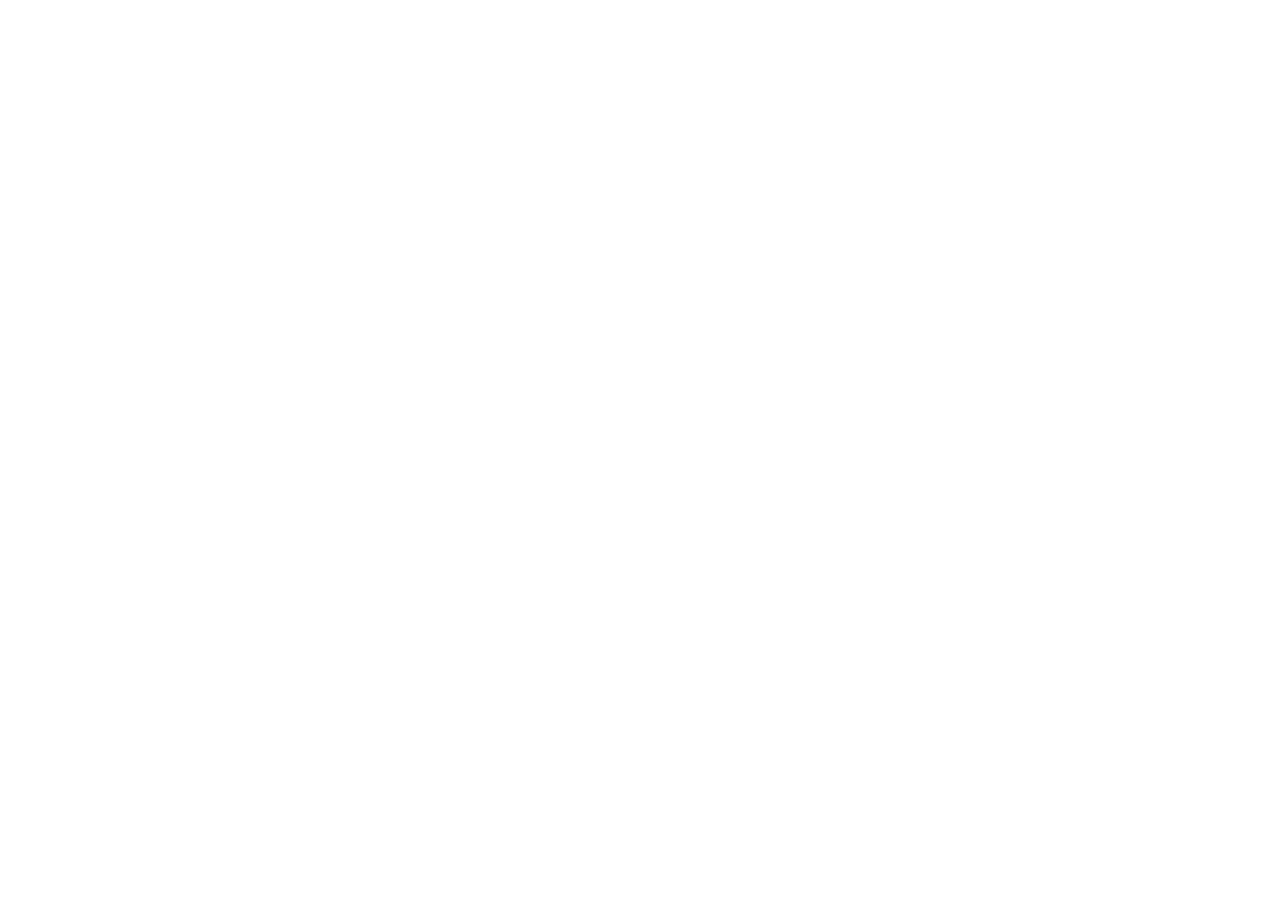
==== grocerylist/index.html @ 768cca59 "add new proj, create files" ====
<!DOCTYPE html>
<html lang="en">
<head>
    <meta charset='utf-8'>
    <meta http-equiv='X-UA-Compatible' content='IE=edge'>
    <title>Grocery List</title>
    <meta name='viewport' content='width=device-width, initial-scale=1'>
    <link rel='stylesheet' type='text/css' media='screen' href='styles.css'>
    <script src='main.js'></script>
</head>
<body>
    
</body>
</html>
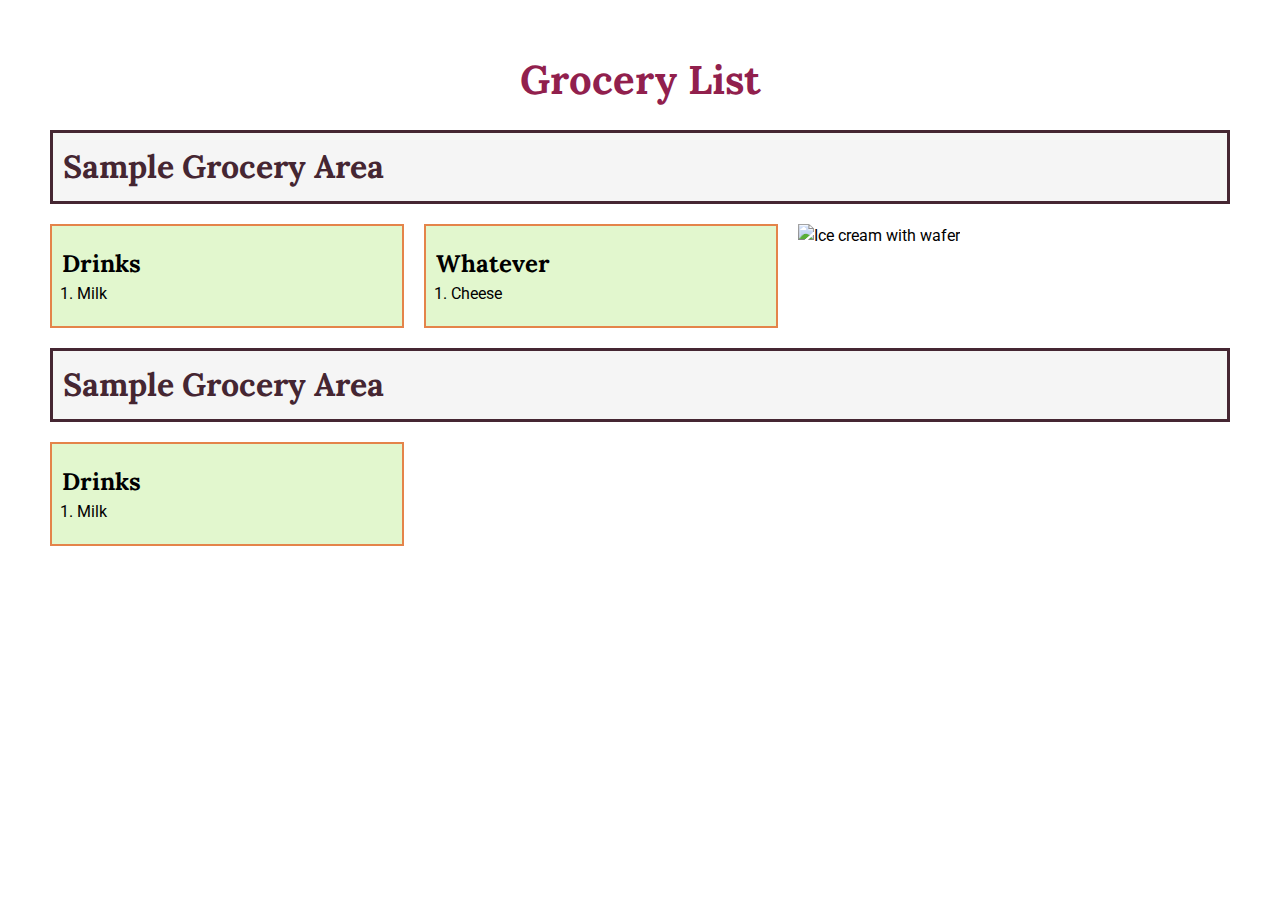
==== commit ce0cf685: "add css files and polish up css" ====
--- a/grocerylist/index.html
+++ b/grocerylist/index.html
@@ -5,10 +5,80 @@
     <meta http-equiv='X-UA-Compatible' content='IE=edge'>
     <title>Grocery List</title>
     <meta name='viewport' content='width=device-width, initial-scale=1'>
+    <!-- Fonts -->
+    <link rel="preconnect" href="https://fonts.googleapis.com">
+    <link rel="preconnect" href="https://fonts.gstatic.com" crossorigin>
+    <link href="https://fonts.googleapis.com/css2?family=Lora:ital,wght@0,400..700;1,400..700&family=Roboto:ital,wght@0,100;0,300;0,400;0,500;0,700;0,900;1,100;1,300;1,400;1,500;1,700;1,900&display=swap" rel="stylesheet">
+    <!-- Styles -->
+    <link rel='stylesheet' type='text/css' media='screen' href='reset.css'>
     <link rel='stylesheet' type='text/css' media='screen' href='styles.css'>
+
     <script src='main.js'></script>
+    <style>
+        body {
+            font-family: 'Roboto';
+            color: #000;
+        }
+    </style>
 </head>
-<body>
-    
+<body style="font-size: 16px;">
+    <div class="page-container">
+        <header class="j-header">
+            <h1 class="j-heading j-header--heading">
+                Grocery List
+            </h1>
+        </header>
+        <template id="grocery-section">
+        </template>
+
+
+
+
+        <main>
+            <ul id="grocery-section-insert">
+                <li class="j-section">
+                    <div class="j-section--heading-container">
+                        <h2 class="j-section--heading j-heading">Sample Grocery Area</h2>
+                    </div>
+                    <div class="j-section--list-container">
+                        <section class="j-mini-list j-section--list-container-item j-section--list-container-item__1">
+                            <h3 class="j-mini-list--heading j-heading">Drinks</h3>
+                            <ol class="j-mini-list__items">
+                                <li class="j-mini-list__item">
+                                    Milk
+                                </li>
+                            </ol>
+                        </section>
+                        <section class="j-mini-list j-section--list-container-item j-section--list-container-item__2">
+                            <h3 class="j-mini-list--heading j-heading">Whatever</h3>
+                            <ol class="j-mini-list__items">
+                                <li class="j-mini-list__item">
+                                    Cheese
+                                </li>
+                            </ol>
+                        </section>
+                        <section class="j-section--list-container-item">
+                            <img src="https://upload.wikimedia.org/wikipedia/commons/thumb/2/2e/Ice_cream_with_whipped_cream%2C_chocolate_syrup%2C_and_a_wafer_%28cropped%29.jpg/440px-Ice_cream_with_whipped_cream%2C_chocolate_syrup%2C_and_a_wafer_%28cropped%29.jpg" alt="Ice cream with wafer">
+                        </section>
+                    </div>
+                </li>
+                <li class="j-section">
+                    <div class="j-section--heading-container">
+                        <h2 class="j-section--heading j-heading">Sample Grocery Area</h2>
+                    </div>
+                    <div class="j-section--list-container">
+                        <section class="j-mini-list">
+                            <h3 class="j-mini-list--heading j-heading">Drinks</h3>
+                            <ol class="j-mini-list__items">
+                                <li class="j-mini-list__item">
+                                    Milk
+                                </li>
+                            </ol>
+                        </section>
+                    </div>
+                </li>
+            </ul>
+        </main>
+    </div>
 </body>
 </html>--- a/grocerylist/styles.css
+++ b/grocerylist/styles.css
@@ -0,0 +1,100 @@
+/*********************/
+/*** Root / Page Styles ***/
+/*********************/
+
+:root {
+    --maroon-color: #452632;
+    --wine-color: #91204D;
+    --orange-color: #E4844A;
+    --yellow-ochre-color: #E8BF56;
+    --light-green-color: #E2F7CE;
+    --light-gray-color: #f5f5f5;
+    --bottom-margin: 20px;
+}
+
+.page-container {
+    margin: 0 auto;
+    padding: 50px;
+    max-width: 1200px;
+    line-height: 1.5;
+
+}
+
+/*********************/
+/*** Heading Styles ***/
+/*********************/
+
+.j-heading {
+    font-family: 'Lora';
+    font-weight: 800;
+}
+
+/*********************/
+/*** Header Styles ***/
+/*********************/
+
+.j-header {
+    margin-bottom: var(--bottom-margin);
+}
+
+.j-header--heading {
+    text-align: center;
+    font-size: 2.5em;
+    color: var(--wine-color);
+}
+
+/*********************/
+/*** Section Styles ***/
+/*********************/
+
+.j-section {
+    margin-bottom: var(--bottom-margin);
+}
+.j-section--heading-container {
+    margin-bottom: var(--bottom-margin);
+    padding: 10px;
+    border: 3px solid var(--maroon-color);
+    background-color: var(--light-gray-color);
+}
+.j-section--heading {
+    font-size: 2em;
+    color: var(--maroon-color);
+}
+
+.j-section--list-container {
+    display: grid;
+    grid-template-columns: 30% 30% 40%;
+    gap: 10px 20px;
+
+}
+.j-section--list-container-item {
+    grid-column-start: 3;
+}
+
+.j-section--list-container-item__1 {
+    grid-column-start: 1;
+
+}
+.j-section--list-container-item__2 {
+    grid-column-start: 2;
+}
+
+
+/*********************/
+/*** Mini List Styles ***/
+/*********************/
+
+.j-mini-list {
+    border: 2px solid var(--orange-color);
+    padding: 20px 10px;
+    background-color: var(--light-green-color);
+}
+.j-mini-list__items {
+    padding-left: 15px;
+    list-style-type: decimal;
+}
+
+.j-mini-list--heading {
+    font-size: 1.5em;
+}
+
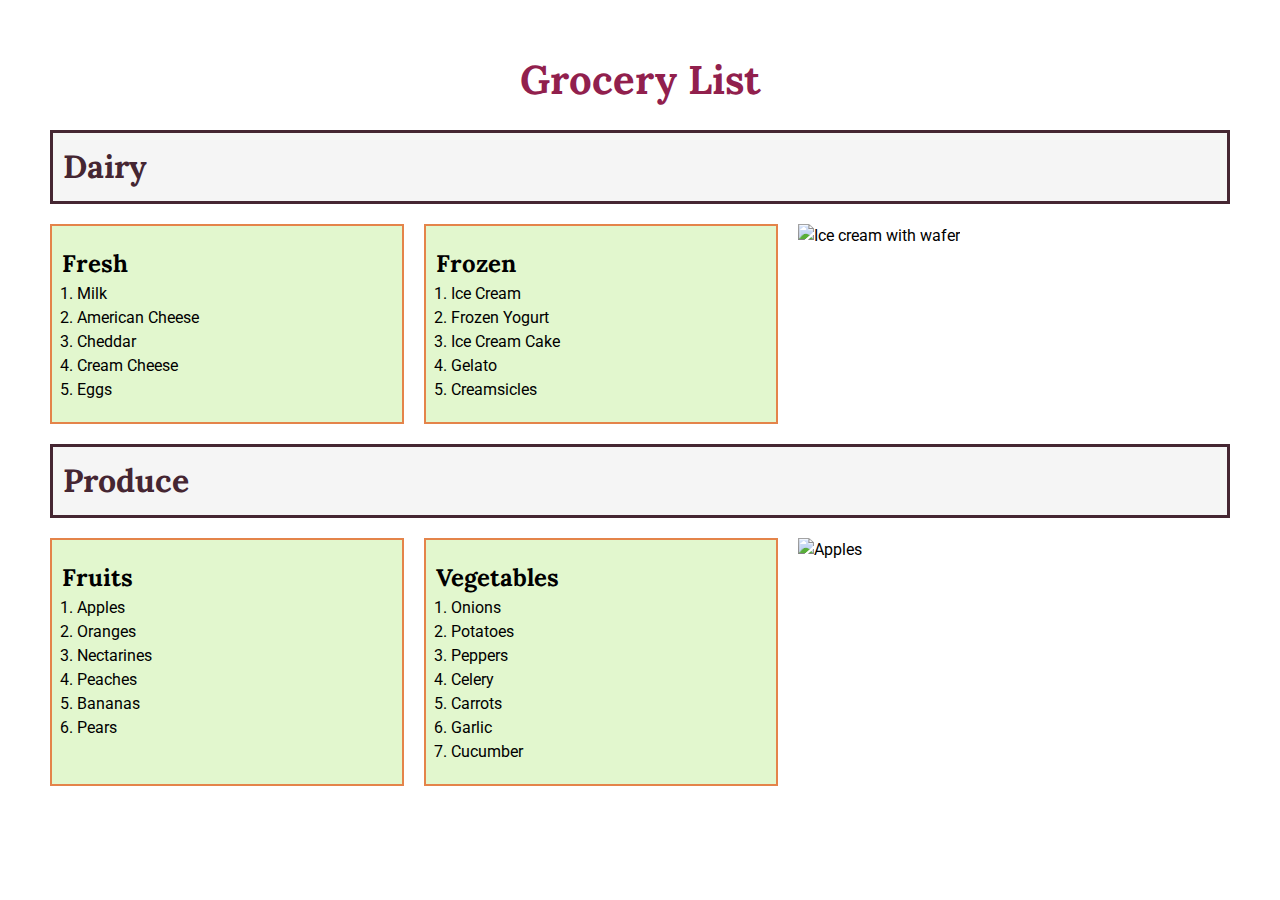
==== commit 7bb91aa4: "add items manually, ugh" ====
--- a/grocerylist/index.html
+++ b/grocerylist/index.html
@@ -28,52 +28,135 @@
                 Grocery List
             </h1>
         </header>
+
         <template id="grocery-section">
+            <li class="j-section">
+                <div class="j-section--heading-container">
+                    <h2 class="j-section--heading j-heading"></h2>
+                </div>
+                <div class="j-section--list-container">
+                    <section class="j-mini-list j-section--list-container-item">
+                        <h3 class="j-mini-list--heading j-heading"></h3>
+                        <ol class="j-mini-list__items">
+                            <li class="j-mini-list__item"></li>
+                        </ol>
+                    </section>
+                    <section class="j-section--list-container-item">
+                        <img src="" alt="">
+                    </section>
+                </div>
+            </li>
         </template>
-
-
 
 
         <main>
             <ul id="grocery-section-insert">
                 <li class="j-section">
                     <div class="j-section--heading-container">
-                        <h2 class="j-section--heading j-heading">Sample Grocery Area</h2>
+                        <h2 class="j-section--heading j-heading">Dairy</h2>
                     </div>
                     <div class="j-section--list-container">
                         <section class="j-mini-list j-section--list-container-item j-section--list-container-item__1">
-                            <h3 class="j-mini-list--heading j-heading">Drinks</h3>
+                            <h3 class="j-mini-list--heading j-heading">Fresh</h3>
                             <ol class="j-mini-list__items">
                                 <li class="j-mini-list__item">
                                     Milk
                                 </li>
+                                <li class="j-mini-list__item">
+                                    American Cheese
+                                </li>
+                                <li class="j-mini-list__item">
+                                    Cheddar
+                                </li>
+                                <li class="j-mini-list__item">
+                                    Cream Cheese
+                                </li>
+                                <li class="j-mini-list__item">
+                                    Eggs
+                                </li>
                             </ol>
                         </section>
                         <section class="j-mini-list j-section--list-container-item j-section--list-container-item__2">
-                            <h3 class="j-mini-list--heading j-heading">Whatever</h3>
+                            <h3 class="j-mini-list--heading j-heading">Frozen</h3>
                             <ol class="j-mini-list__items">
                                 <li class="j-mini-list__item">
-                                    Cheese
+                                    Ice Cream
+                                </li>
+                                <li class="j-mini-list__item">
+                                    Frozen Yogurt
+                                </li>
+                                <li class="j-mini-list__item">
+                                    Ice Cream Cake
+                                </li>
+                                <li class="j-mini-list__item">
+                                    Gelato
+                                </li>
+                                <li class="j-mini-list__item">
+                                    Creamsicles
                                 </li>
                             </ol>
                         </section>
                         <section class="j-section--list-container-item">
-                            <img src="https://upload.wikimedia.org/wikipedia/commons/thumb/2/2e/Ice_cream_with_whipped_cream%2C_chocolate_syrup%2C_and_a_wafer_%28cropped%29.jpg/440px-Ice_cream_with_whipped_cream%2C_chocolate_syrup%2C_and_a_wafer_%28cropped%29.jpg" alt="Ice cream with wafer">
+                            <img class="j-section--list-image" src="https://upload.wikimedia.org/wikipedia/commons/thumb/2/2e/Ice_cream_with_whipped_cream%2C_chocolate_syrup%2C_and_a_wafer_%28cropped%29.jpg/440px-Ice_cream_with_whipped_cream%2C_chocolate_syrup%2C_and_a_wafer_%28cropped%29.jpg" alt="Ice cream with wafer">
                         </section>
                     </div>
                 </li>
                 <li class="j-section">
                     <div class="j-section--heading-container">
-                        <h2 class="j-section--heading j-heading">Sample Grocery Area</h2>
+                        <h2 class="j-section--heading j-heading">Produce</h2>
                     </div>
                     <div class="j-section--list-container">
                         <section class="j-mini-list">
-                            <h3 class="j-mini-list--heading j-heading">Drinks</h3>
+                            <h3 class="j-mini-list--heading j-heading">Fruits</h3>
                             <ol class="j-mini-list__items">
                                 <li class="j-mini-list__item">
-                                    Milk
+                                    Apples
+                                </li>
+                                <li class="j-mini-list__item">
+                                    Oranges
+                                </li>
+                                <li class="j-mini-list__item">
+                                    Nectarines
+                                </li>
+                                <li class="j-mini-list__item">
+                                    Peaches
+                                </li>
+                                <li class="j-mini-list__item">
+                                    Bananas
+                                </li>
+                                <li class="j-mini-list__item">
+                                    Pears
                                 </li>
                             </ol>
+                        </section>
+                        <section class="j-mini-list">
+                            <h3 class="j-mini-list--heading j-heading">Vegetables</h3>
+                            <ol class="j-mini-list__items">
+                                <li class="j-mini-list__item">
+                                    Onions
+                                </li>
+                                <li class="j-mini-list__item">
+                                    Potatoes
+                                </li>
+                                <li class="j-mini-list__item">
+                                    Peppers
+                                </li>
+                                <li class="j-mini-list__item">
+                                    Celery
+                                </li>
+                                <li class="j-mini-list__item">
+                                    Carrots
+                                </li>
+                                <li class="j-mini-list__item">
+                                    Garlic
+                                </li>
+                                <li class="j-mini-list__item">
+                                    Cucumber
+                                </li>
+                            </ol>
+                        </section>
+                        <section class="j-section--list-container-item">
+                            <img class="j-section--list-image" src="https://media.self.com/photos/5b6b0b0cbb7f036f7f5cbcfa/4:3/w_2240,c_limit/apples.jpg" alt="Apples">
                         </section>
                     </div>
                 </li>
--- a/grocerylist/styles.css
+++ b/grocerylist/styles.css
@@ -65,7 +65,7 @@
     display: grid;
     grid-template-columns: 30% 30% 40%;
     gap: 10px 20px;
-
+    overflow: hidden;
 }
 .j-section--list-container-item {
     grid-column-start: 3;
@@ -77,6 +77,9 @@
 }
 .j-section--list-container-item__2 {
     grid-column-start: 2;
+}
+.j-section--list-image {
+    width: 100%;
 }
 
 
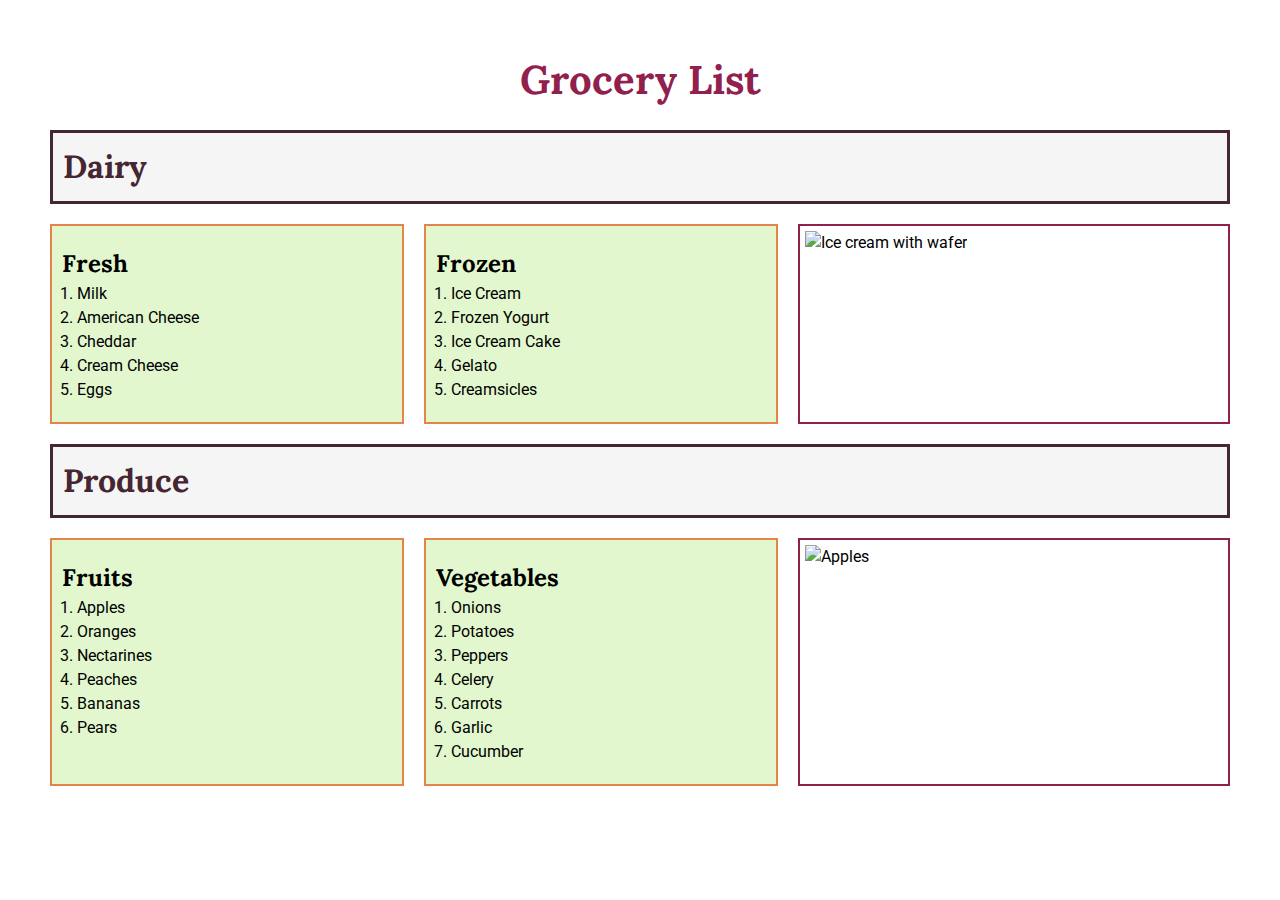
==== commit a6d3462b: "update some grocery items" ====
--- a/grocerylist/index.html
+++ b/grocerylist/index.html
@@ -42,7 +42,7 @@
                         </ol>
                     </section>
                     <section class="j-section--list-container-item">
-                        <img src="" alt="">
+                        <img class="j-section--list-image" src="" alt="">
                     </section>
                 </div>
             </li>
--- a/grocerylist/styles.css
+++ b/grocerylist/styles.css
@@ -63,12 +63,13 @@
 
 .j-section--list-container {
     display: grid;
-    grid-template-columns: 30% 30% 40%;
+    grid-template-columns: 30% 30% auto;
     gap: 10px 20px;
     overflow: hidden;
 }
 .j-section--list-container-item {
     grid-column-start: 3;
+    border: 2px solid var(--wine-color);
 }
 
 .j-section--list-container-item__1 {
@@ -79,7 +80,8 @@
     grid-column-start: 2;
 }
 .j-section--list-image {
-    width: 100%;
+    padding: 5px;
+    width: calc(100% - 10px);
 }
 
 
